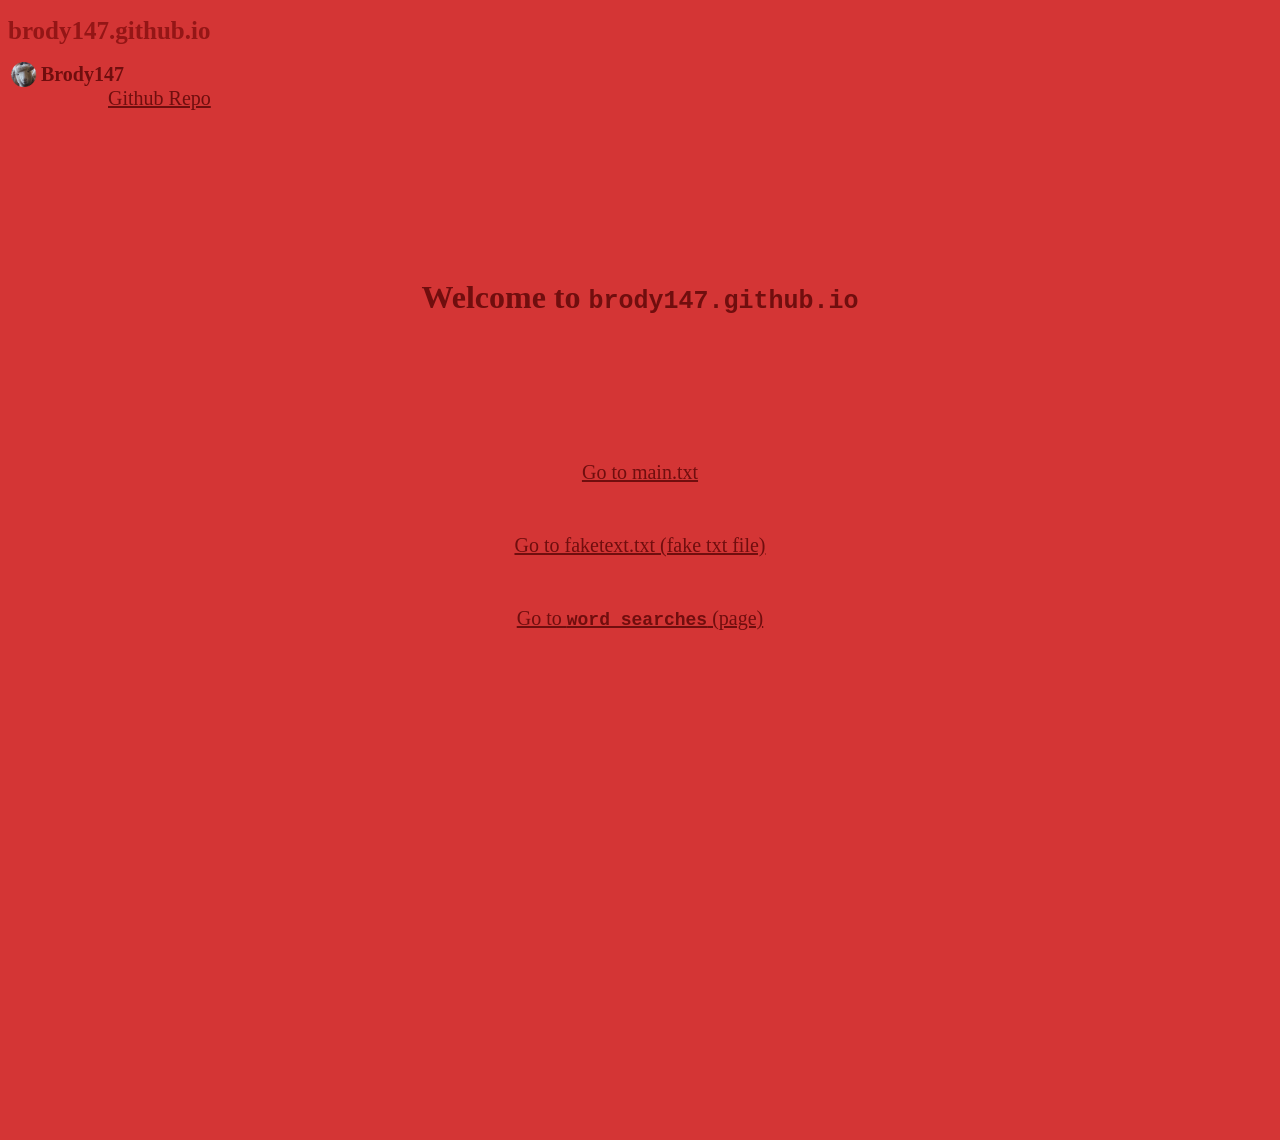
==== index.html @ d53948e9 "change 28" ====
<!DOCTYPE HTML>

<html lang="en">

<head>

    <meta charset="UTF-8">
    <meta name="viewport" content="width=device-width, initial-scale=1.0">
    <link rel="stylesheet" href="style.css">
    <link rel="icon" type="image/png" href="assets/favicon.png">
    <title>Brody's Website</title>

</head>

<body>

    <h1 style="text-align: left; color: rgb(148, 22, 22); font-family: 'Times New Roman', serif;
        font-size: 25px;">brody147.github.io</h1>

    <div class="pfp">

        <img src="assets/pfp.png">
        <span style="text-align: left; color: rgb(119, 18, 18); font-family: 'Caveat', cursive; font-weight: bold;"><a style="text-decoration: none;" href="https://github.com/Brody147">Brody147</a></span>
    
    </div>

    <div class="githubrepo">

        <a href="https://github.com/Brody147/brody147.github.io">Github Repo</a>

    </div>

    <h1><br><br><br><br>Welcome to <span class="alt-font">brody147.github.io</span></h1>

    <p><br><br><br><br><br><br></p>

    <p style="text-align: center;"><a href="/files/document/main.txt">Go to main.txt</a></p>

    <br>
    <p style="text-align: center;"><a href="/files/document/faketext.txt/">Go to faketext.txt (fake txt file)</a></p>

    <br>
    <p style="text-align: center;"><a href="/pages/word-searches/">Go to <span class="alt-font" style="font-weight: bold; font-size: 18px;">word searches</span> (page)</a></p>

    <br><br><br><br><br><br><br><br><br><br><br><br><br><br><br><br><br><br><br><br><br><br><br><br><br><br><br>

</body>

</html>
---- style.css ----
body {
    background-color: rgb(212, 53, 53);
}

h1,
a {
    font-family: 'Caveat', cursive;
    color: rgb(112, 14, 14);
    text-align: center;
}

h1{
    text-decoration: bold;
}

a {
    position: relative;
    font-size: 20px;
}

.alt-font {
    font-family: 'Courier New', monospace;
    font-size: 25px;
}

.pfp {
    display: flex;
    align-items: center;
    gap: 0px;
}

.pfp img {
    width: 33px;
    height: 25px;
}

.githubrepo {
    position: relative;
    left: 100px;
}
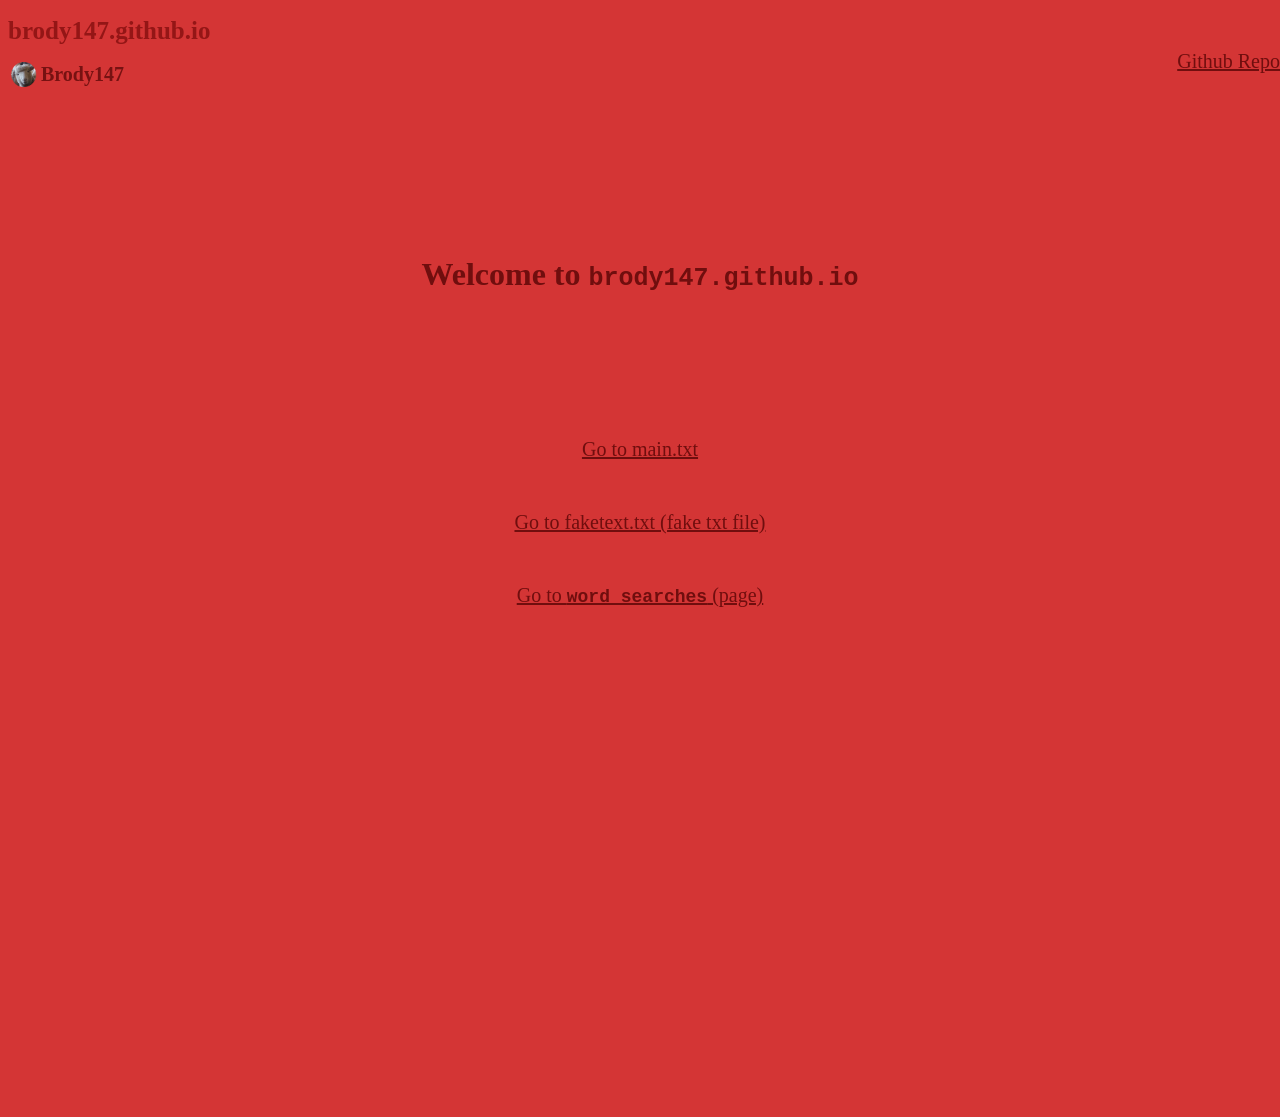
==== commit 7fe36266: "change 34" ====
--- a/index.html
+++ b/index.html
@@ -17,12 +17,12 @@
     <h1 style="text-align: left; color: rgb(148, 22, 22); font-family: 'Times New Roman', serif;
         font-size: 25px;">brody147.github.io</h1>
 
-    <div class="pfp">
+    <a href="https://github.com/Brody147" class="pfp">
 
         <img src="assets/pfp.png">
-        <span style="text-align: left; color: rgb(119, 18, 18); font-family: 'Caveat', cursive; font-weight: bold;"><a style="text-decoration: none;" href="https://github.com/Brody147">Brody147</a></span>
+        <span class="brody147">Brody147</span>
     
-    </div>
+    </a>
 
     <div class="githubrepo">
 
--- a/style.css
+++ b/style.css
@@ -14,7 +14,6 @@
 }
 
 a {
-    position: relative;
     font-size: 20px;
 }
 
@@ -27,6 +26,7 @@
     display: flex;
     align-items: center;
     gap: 0px;
+    text-decoration: none;
 }
 
 .pfp img {
@@ -35,6 +35,14 @@
 }
 
 .githubrepo {
-    position: relative;
-    left: 100px;
+    position: absolute;
+    right: 0px;
+    top: 50px;
+}
+
+.brody147 {
+    text-align: left;
+    color: rgb(119, 18, 18);
+    font-family: 'Caveat', cursive;
+    font-weight: bold;
 }
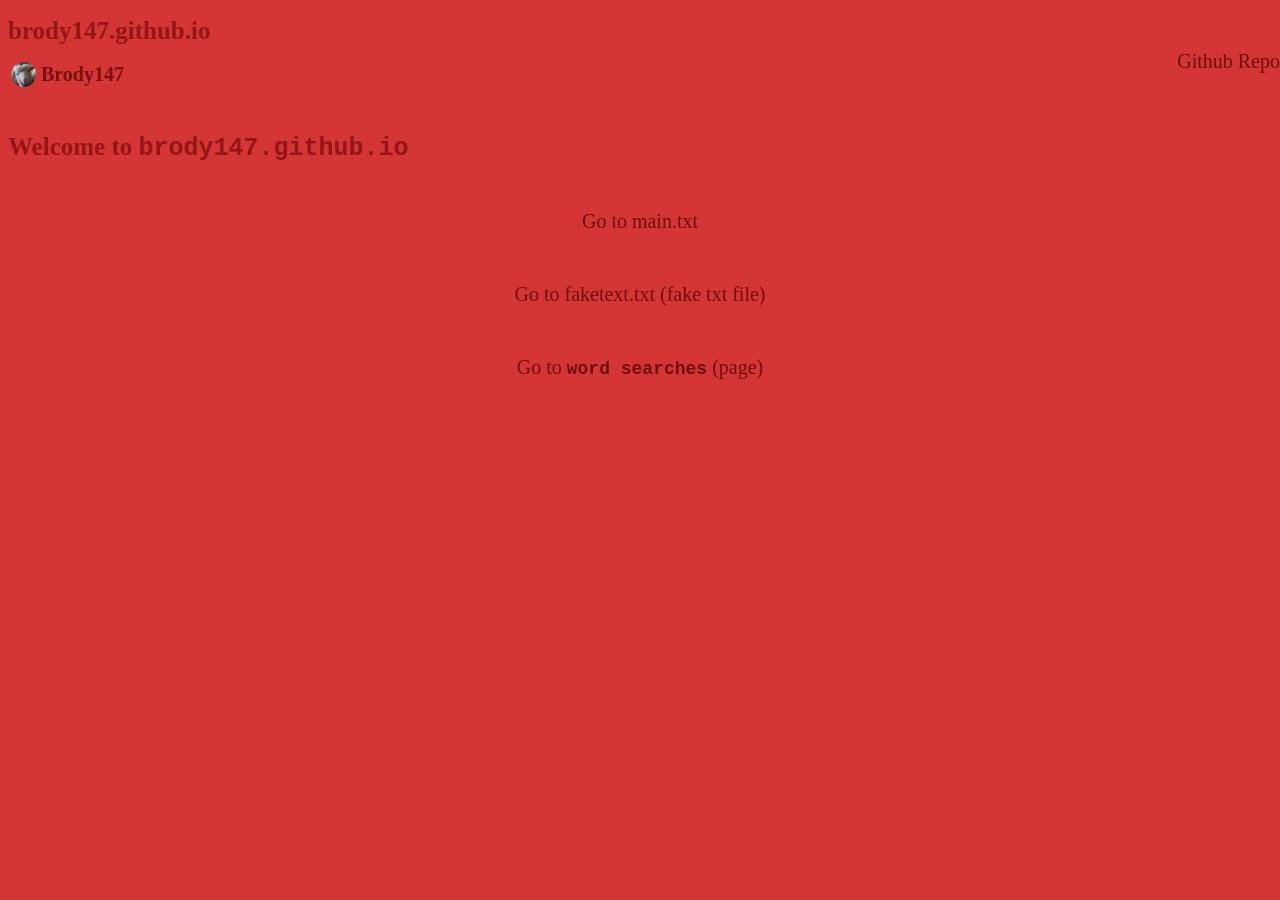
==== commit 7c3f8c65: "change 35" ====
--- a/index.html
+++ b/index.html
@@ -8,14 +8,13 @@
     <meta name="viewport" content="width=device-width, initial-scale=1.0">
     <link rel="stylesheet" href="style.css">
     <link rel="icon" type="image/png" href="assets/favicon.png">
-    <title>Brody's Website</title>
+    <title>Brody147's Website</title>
 
 </head>
 
 <body>
 
-    <h1 style="text-align: left; color: rgb(148, 22, 22); font-family: 'Times New Roman', serif;
-        font-size: 25px;">brody147.github.io</h1>
+    <h1>brody147.github.io</h1>
 
     <a href="https://github.com/Brody147" class="pfp">
 
@@ -30,20 +29,24 @@
 
     </div>
 
-    <h1><br><br><br><br>Welcome to <span class="alt-font">brody147.github.io</span></h1>
+    <div class="secondheading">
 
-    <p><br><br><br><br><br><br></p>
+        <h1>Welcome to <span class="alt-font">brody147.github.io</span></h1>
 
-    <p style="text-align: center;"><a href="/files/document/main.txt">Go to main.txt</a></p>
+    </div>
 
-    <br>
-    <p style="text-align: center;"><a href="/files/document/faketext.txt/">Go to faketext.txt (fake txt file)</a></p>
+    <div class="files">
 
-    <br>
-    <p style="text-align: center;"><a href="/pages/word-searches/">Go to <span class="alt-font" style="font-weight: bold; font-size: 18px;">word searches</span> (page)</a></p>
+        <p><a href="/files/document/main.txt">Go to main.txt</a></p>
 
-    <br><br><br><br><br><br><br><br><br><br><br><br><br><br><br><br><br><br><br><br><br><br><br><br><br><br><br>
+        <br>
+        <p><a href="/files/document/faketext.txt/">Go to faketext.txt (fake txt file)</a></p>
+
+        <br>
+        <p><a href="/pages/word-searches/">Go to <span class="alt-font" style="font-weight: bold; font-size: 18px;">word searches</span> (page)</a></p>
+
+    </div>
 
 </body>
 
-</html>
+</html>
--- a/style.css
+++ b/style.css
@@ -9,11 +9,15 @@
     text-align: center;
 }
 
-h1{
-    text-decoration: bold;
+h1 {
+    text-align: left;
+    color: rgb(148, 22, 22);
+    font-family: 'Times New Roman', serif;
+    font-size: 25px;
 }
 
 a {
+    text-decoration: none;
     font-size: 20px;
 }
 
@@ -26,7 +30,6 @@
     display: flex;
     align-items: center;
     gap: 0px;
-    text-decoration: none;
 }
 
 .pfp img {
@@ -45,4 +48,15 @@
     color: rgb(119, 18, 18);
     font-family: 'Caveat', cursive;
     font-weight: bold;
+}
+
+.files {
+    position: relative;
+    top: 60px;
+    text-align: center;
+}
+
+.secondheading {
+    position: relative;
+    top: 30px;
 }
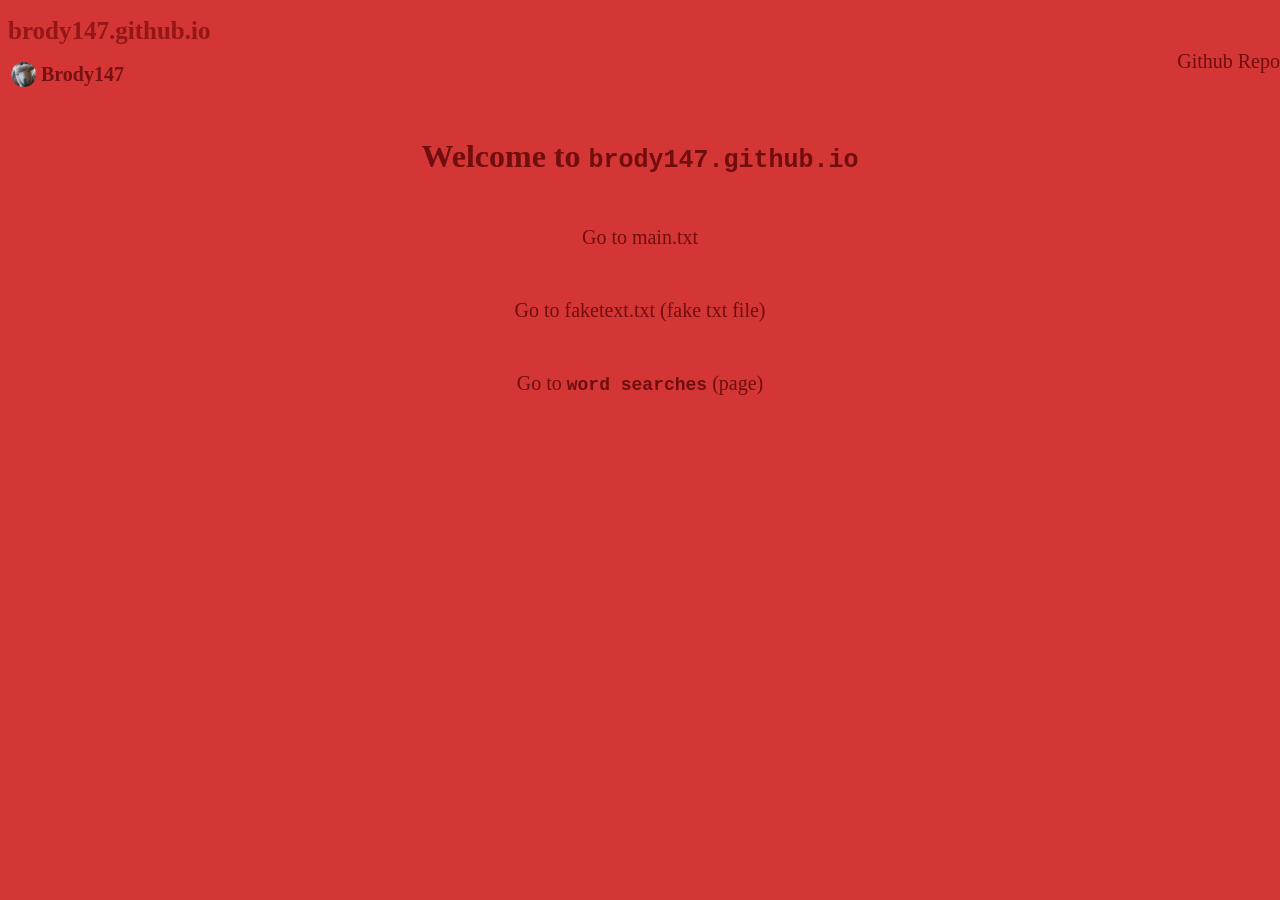
==== commit 4e785ca8: "change 37" ====
--- a/index.html
+++ b/index.html
@@ -14,7 +14,7 @@
 
 <body>
 
-    <h1>brody147.github.io</h1>
+    <h1 class="topheading">brody147.github.io</h1>
 
     <a href="https://github.com/Brody147" class="pfp">
 
@@ -43,7 +43,7 @@
         <p><a href="/files/document/faketext.txt/">Go to faketext.txt (fake txt file)</a></p>
 
         <br>
-        <p><a href="/pages/word-searches/">Go to <span class="alt-font" style="font-weight: bold; font-size: 18px;">word searches</span> (page)</a></p>
+        <p><a href="/pages/word-searches/">Go to <span class="alt-font-word-searches">word searches</span> (page)</a></p>
 
     </div>
 
--- a/style.css
+++ b/style.css
@@ -9,7 +9,7 @@
     text-align: center;
 }
 
-h1 {
+.topheading {
     text-align: left;
     color: rgb(148, 22, 22);
     font-family: 'Times New Roman', serif;
@@ -24,6 +24,13 @@
 .alt-font {
     font-family: 'Courier New', monospace;
     font-size: 25px;
+}
+
+.alt-font-word-searches {
+    font-family: 'Courier New', monospace;
+    font-size: 25px;
+    font-weight: bold;
+    font-size: 18px;
 }
 
 .pfp {
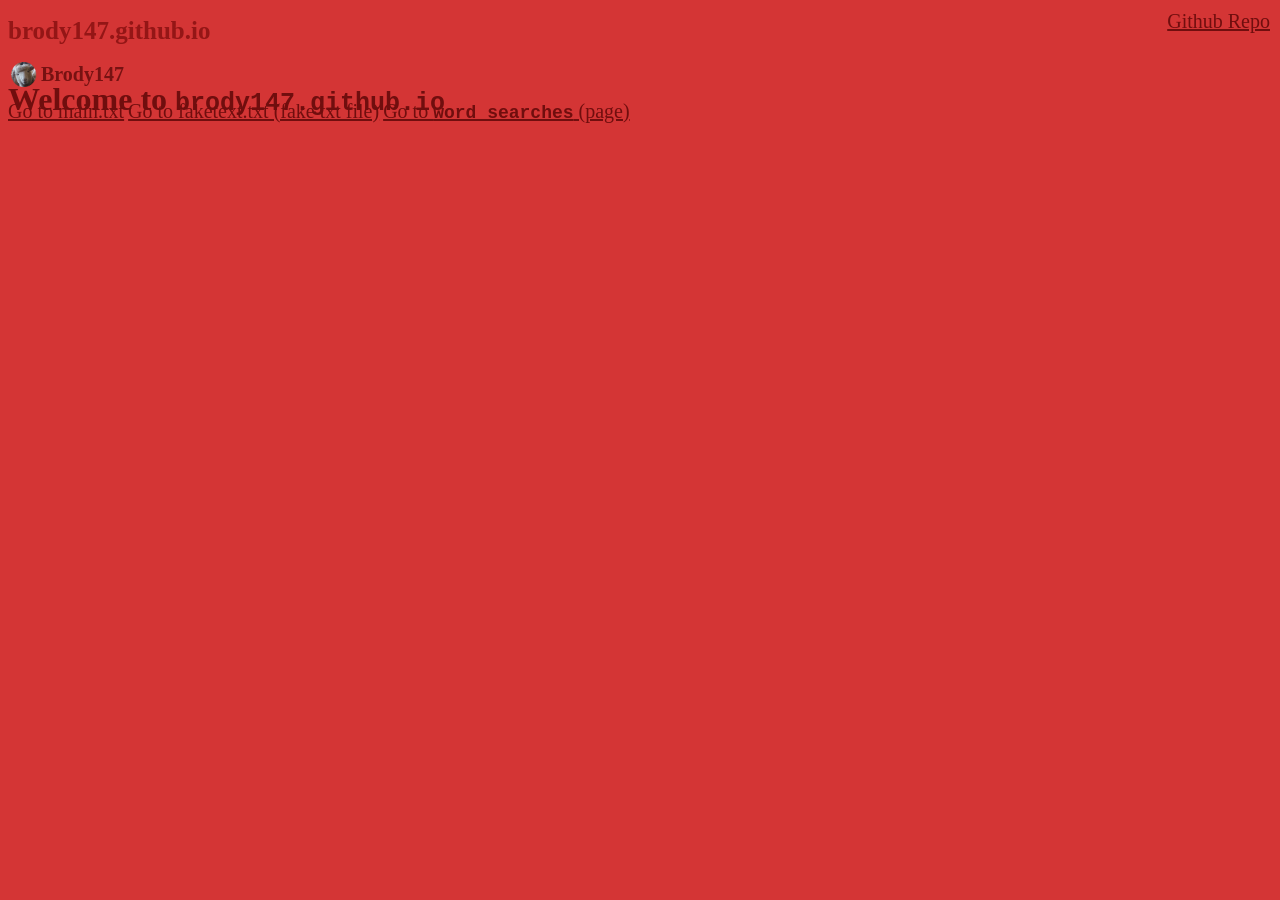
==== commit 9c5875a8: "change 45" ====
--- a/index.html
+++ b/index.html
@@ -37,13 +37,11 @@
 
     <div class="files">
 
-        <p><a href="/files/document/main.txt">Go to main.txt</a></p>
+        <a class="file1" href="/files/document/main.txt">Go to main.txt</a>
 
-        <br>
-        <p><a href="/files/document/faketext.txt/">Go to faketext.txt (fake txt file)</a></p>
+        <a class="file2" href="/files/document/faketext.txt">Go to faketext.txt (fake txt file)</a>
 
-        <br>
-        <p><a href="/pages/word-searches/">Go to <span class="alt-font-word-searches">word searches</span> (page)</a></p>
+        <a class="file3" href="/pages/word-searches/">Go to <span class="alt-font-word-searches">word searches</span> (page)</a>
 
     </div>
 
--- a/style.css
+++ b/style.css
@@ -17,7 +17,6 @@
 }
 
 a {
-    text-decoration: none;
     font-size: 20px;
 }
 
@@ -34,7 +33,8 @@
 }
 
 .pfp {
-    display: flex;
+    text-decoration: none;
+    display: inline-flex;
     align-items: center;
     gap: 0px;
 }
@@ -46,8 +46,8 @@
 
 .githubrepo {
     position: absolute;
-    right: 0px;
-    top: 50px;
+    right: 10px;
+    top: 10px;
 }
 
 .brody147 {
@@ -58,12 +58,23 @@
 }
 
 .files {
-    position: relative;
-    top: 60px;
+    position: absolute;
+    top: 100px;
     text-align: center;
 }
 
+.file2 {
+    top: 20px;
+}
+
+.file3 {
+    top: 40px;
+}
+
 .secondheading {
-    position: relative;
-    top: 30px;
+    position: absolute;
+    top: 60px;
+    font-family: 'Caveat', cursive;
+    color: rgb(112, 14, 14);
+    text-align: center;
 }
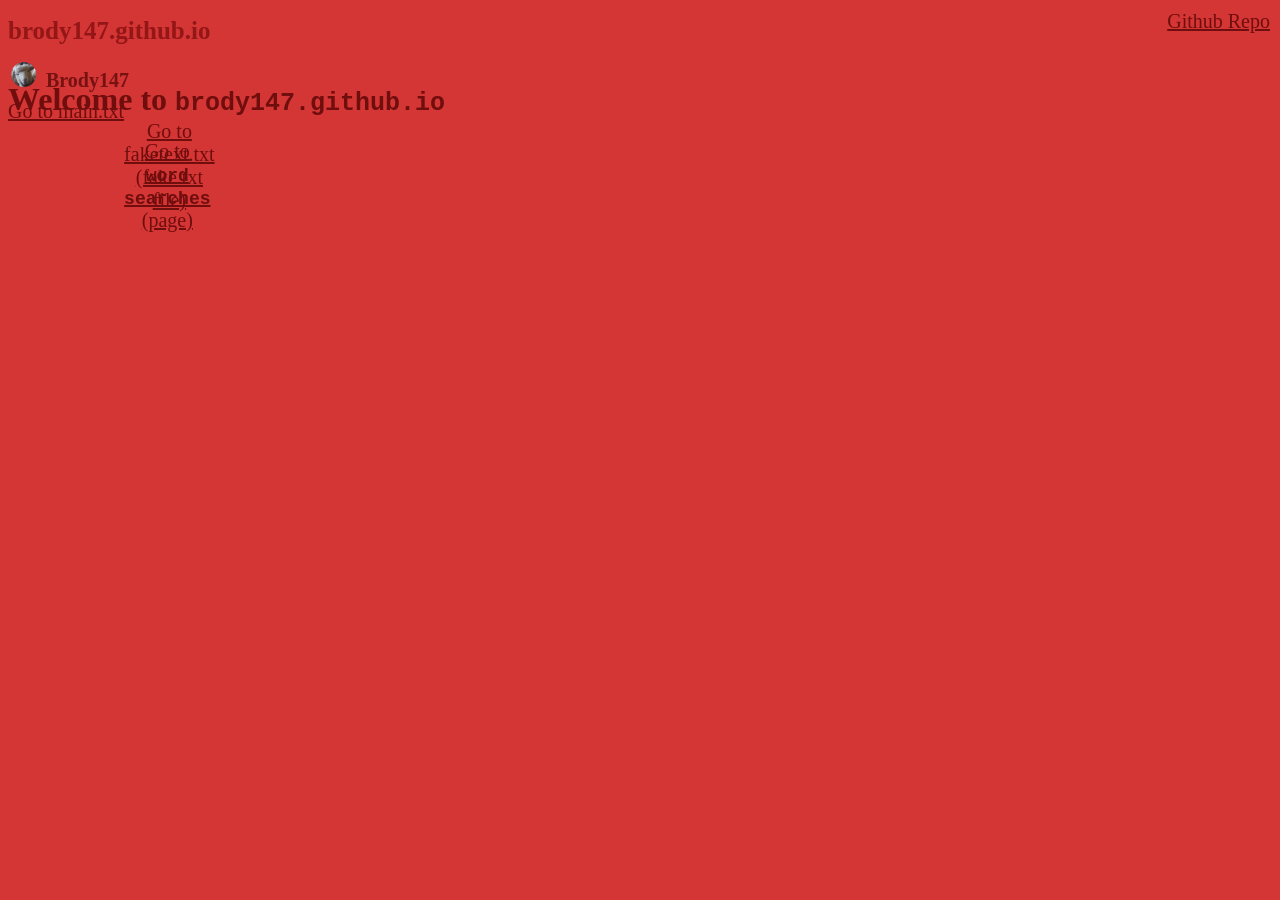
==== commit 221b1769: "change 48" ====
--- a/index.html
+++ b/index.html
@@ -20,7 +20,7 @@
 
         <img src="assets/pfp.png">
         <span class="brody147">Brody147</span>
-    
+
     </a>
 
     <div class="githubrepo">
@@ -41,7 +41,8 @@
 
         <a class="file2" href="/files/document/faketext.txt">Go to faketext.txt (fake txt file)</a>
 
-        <a class="file3" href="/pages/word-searches/">Go to <span class="alt-font-word-searches">word searches</span> (page)</a>
+        <a class="file3" href="/pages/word-searches/">Go to <span class="alt-font-word-searches">word searches</span>
+            (page)</a>
 
     </div>
 
--- a/style.css
+++ b/style.css
@@ -34,9 +34,9 @@
 
 .pfp {
     text-decoration: none;
-    display: inline-flex;
     align-items: center;
     gap: 0px;
+    width: fit-content;
 }
 
 .pfp img {
@@ -64,10 +64,12 @@
 }
 
 .file2 {
+    position: absolute;
     top: 20px;
 }
 
 .file3 {
+    position: absolute;
     top: 40px;
 }
 
